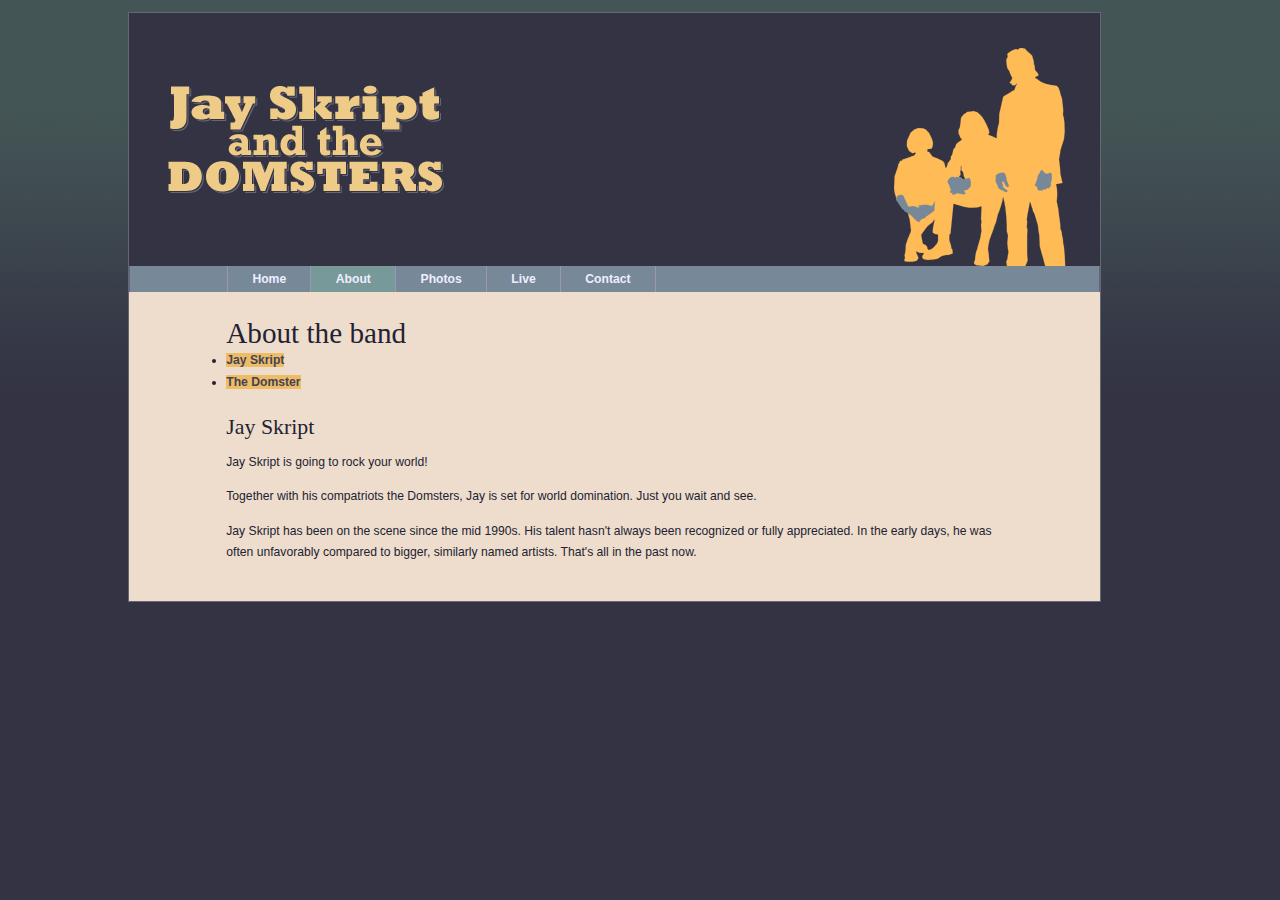
==== about.html @ bc6e7549 "complete the about.html" ====
<!DOCTYPE html>
<html lang="en">
<head>
  <meta charset="UTF-8">
  <meta name="viewport" content="width=device-width, initial-scale=1.0">
  <meta http-equiv="X-UA-Compatible" content="ie=edge">
  <link rel="stylesheet" href="styles/basic.css">
  <script src="scripts/modernizr-custom.js"></script>
  <title>Index</title>
</head>
<body>
  <header>
    <img src="images/logo.gif" alt="Jay Skript and the Domsters">
    <nav>
      <ul>
        <li><a href="index.html">Home</a></li>
        <li><a href="about.html">About</a></li>
        <li><a href="photos.html">Photos</a></li>
        <li><a href="live.html">Live</a></li>
        <li><a href="contact.html">Contact</a></li>
      </ul>
    </nav>
  </header>
  <article>
    <h1>About the band</h1>
    <nav>
      <ul>
        <li><a href="#jay">Jay Skript</a></li>
        <li><a href="#domster">The Domster</a></li>
      </ul>
    </nav>
    <section id="jay">
      <h2>Jay Skript</h2>
      <p>Jay Skript is going to rock your world!</p>
      <p>Together with his compatriots the Domsters, Jay is set for world domination. Just you wait and see.</p>
      <p>Jay Skript has been on the scene since the mid 1990s. His talent hasn't always been recognized or fully appreciated. In the early days, he was often unfavorably compared to bigger, similarly named artists. That's all in the past now.</p>
    </section>
    <section id="domster">
      <h2>The Domsters</h2>
      <p>The Domsters have been around, in one form or another, for almost as long. it's only in the past few years that the Domsters have settled down to their current, stable lineup. Now they're a rock-solid bunch: methodical and dependable.</p>
    </section>
  </article>
  <script src="scripts/global.js"></script>
</body>
</html>
---- styles/basic.css ----
@import url(layout.css);
@import url(color.css);
@import url(typography.css);
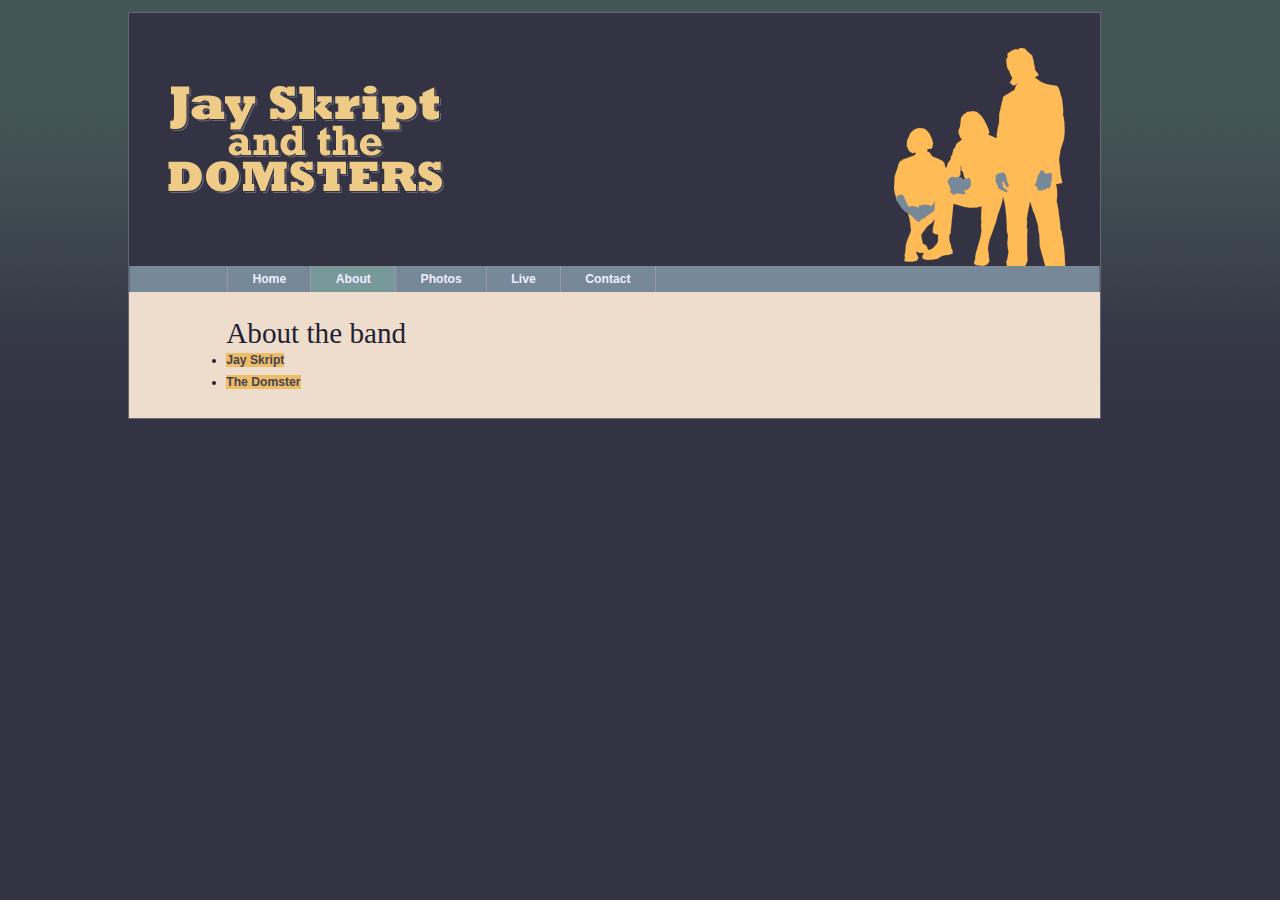
==== commit 094033dc: "fixed a bug: the prepareInternalnav function doesn't work." ====
--- a/about.html
+++ b/about.html
@@ -6,7 +6,7 @@
   <meta http-equiv="X-UA-Compatible" content="ie=edge">
   <link rel="stylesheet" href="styles/basic.css">
   <script src="scripts/modernizr-custom.js"></script>
-  <title>Index</title>
+  <title>About</title>
 </head>
 <body>
   <header>
